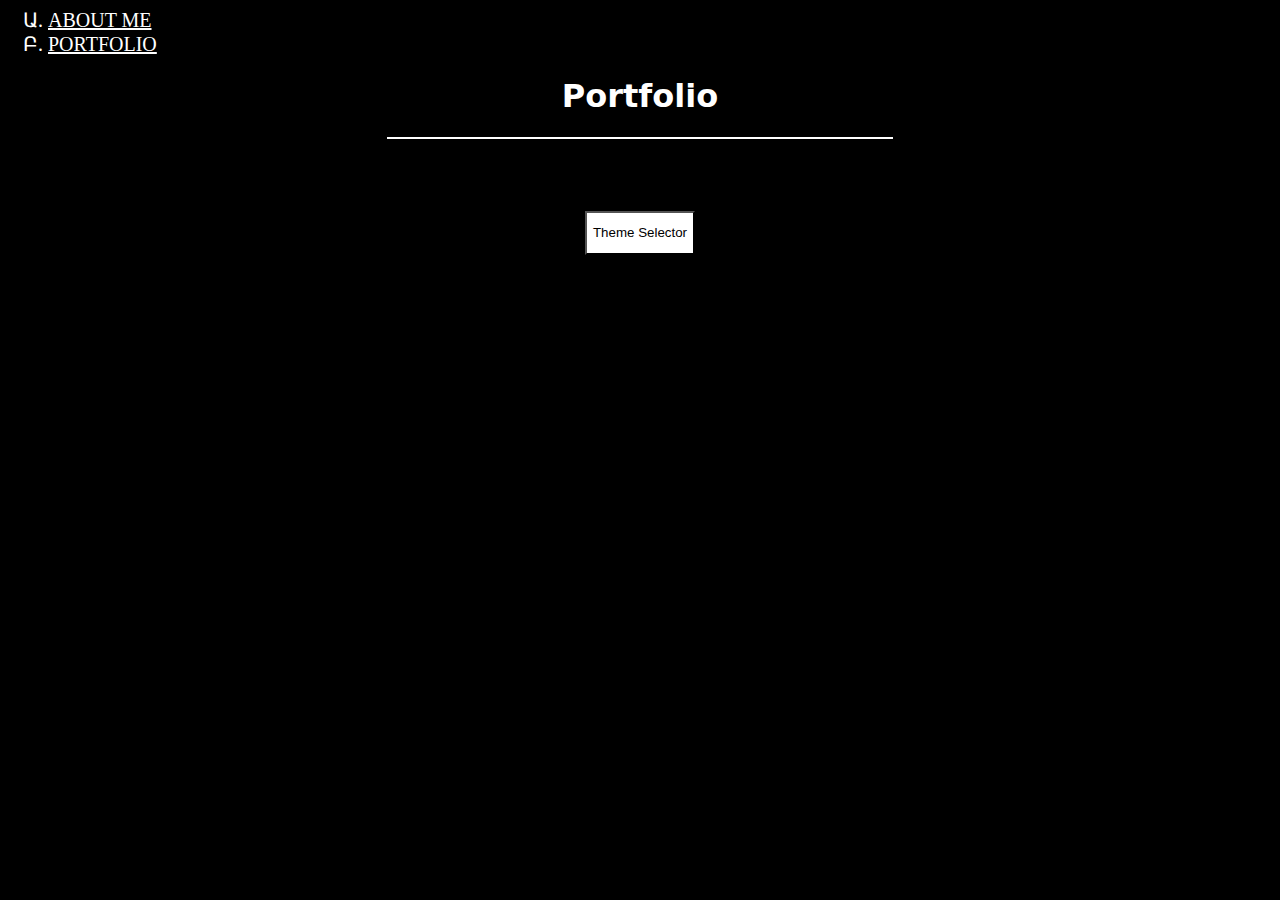
==== portfolio.html @ f8081e95 "major edits" ====
<html lang = "en">

<!DOCTYPE html>

<html>

<head>
    <meta charset="utf-8"</meta>
<!--Title Page -->
<title>Miles' Bio</title>

<link rel="stylesheet" href="styles.css">
</head>


<body>
<!--Nav Bar -->
    <nav class="navbar">
        <ul>
            <a href="index.html"><li>ABOUT ME</li></a>
            <a href="portfolio.html"><li>PORTFOLIO</li></a>
            
          
        </ul>
    </nav>

<!--Bio -->
<div id = "bio">
<h1>
    Portfolio
</h1>
<p id="theme"></p>
</div>
<br>
<!--Interests -->

<br>
<br>
<br>
<!--Button and Script Link -->
<button id="themeButton">Theme Selector</button>
<script src="script.js"></script>
</body>

</html>
---- styles.css ----
/*background color and text color*/
body{
    color : white;
    background-color: black;
}
img{
    display:inline-block;
}
/*css for header sections*/
#bio,#interests,#spotify,#youtube{
    margin:auto;
    width:40%;
    padding:0px;
}
/*header styles*/
h1{
    text-align: center;
    font-family:system-ui, -apple-system, BlinkMacSystemFont, 'Segoe UI', Roboto, Oxygen, Ubuntu, Cantarell, 'Open Sans', 'Helvetica Neue', sans-serif;
}
/*header 2 styles*/
h2{
    text-align: center;
    font-family: monospace;
    font-size: 30px;
}
#aboutp{
    width: 777px;
}

/*changes bullet-point style for unordered list */
.navbar ul {
    list-style-type:armenian;
    
  }
  /*null code */
a{
    color: #ffffff;
    transition: color .3s ease-in-out, box-shadow .3s ease-in-out;
  }
  /*link visit */
  a:visited{
      color:inherit;
  }
  /*link hover styling */
  a:hover,button:hover{
      cursor:grab;
      color: rgb(7, 255, 118);
  }
  /*paragraph and other links styling */
p,.font{
    text-align: center;
    font-family: 'Trebuchet MS', 'Lucida Sans Unicode', 'Lucida Grande', 'Lucida Sans', Arial, sans-serif;
    font-size: 20px;
    height:fit-content;
    margin:auto;
    border:1px solid white;
    
}
/*list font sizing */
li, ul{
    font-size:20px;

}
/*javascript theme button */
.change-theme{
    background-color: #ffffff;
    color: #000000; 
    cursor:no-drop;
    user-select: none;

}
/*javascript theme button */
.change-theme h1, .change-theme h2, .change-theme ul, .change-theme p {
    color: #000000;
    border-color: black;
}
/*embed styling*/
iframe{
    display: block;
    margin-left: auto;
    margin-right: auto;
}
/*button styling*/
button{
    margin-left:auto;
    margin-right: auto;
    display:block;
    background-color: white;
    height:5%;
}
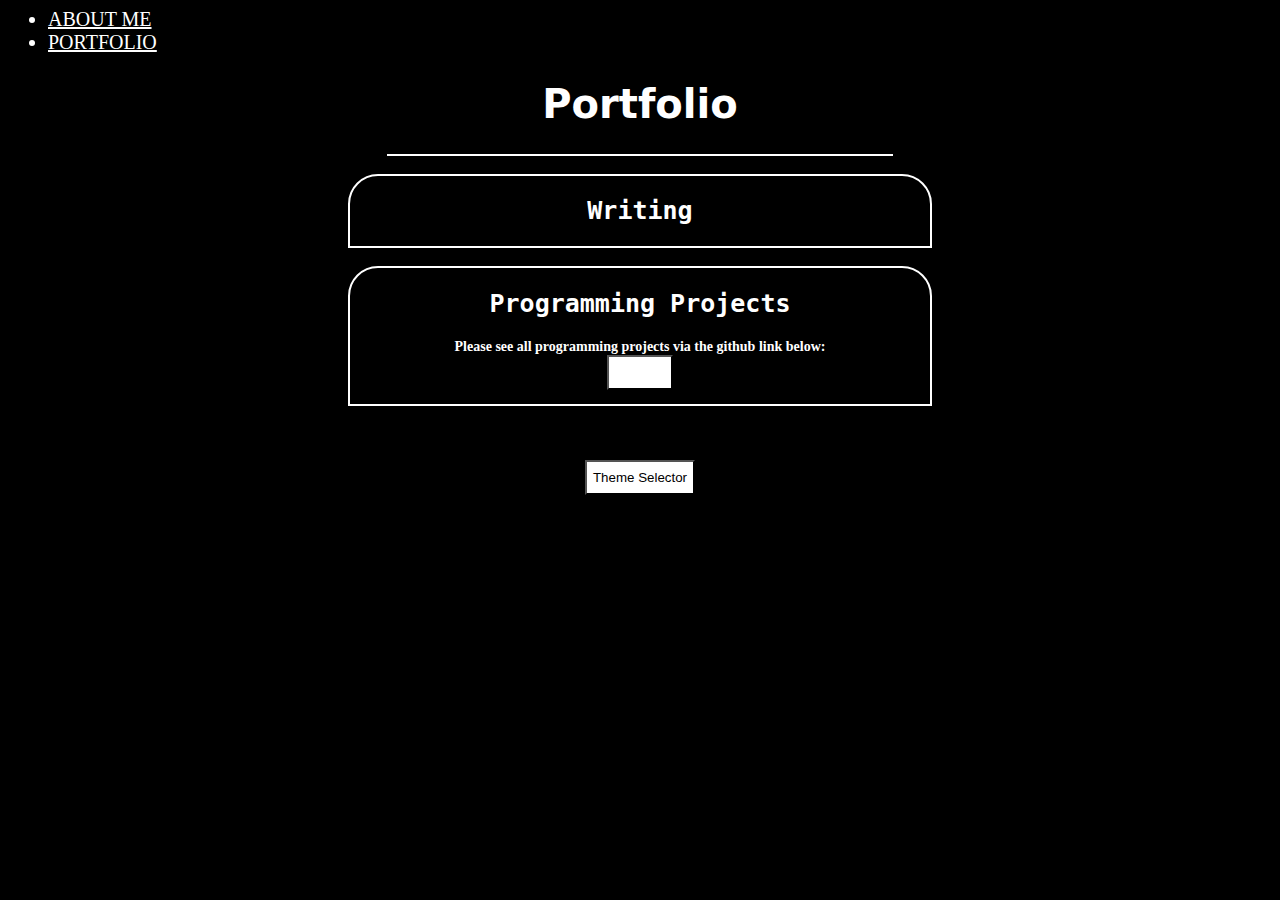
==== commit 36cd645d: "content change" ====
--- a/portfolio.html
+++ b/portfolio.html
@@ -32,7 +32,13 @@
 <p id="theme"></p>
 </div>
 <br>
-<!--Interests -->
+<div id="container"><h2>Writing</h2></div>
+<br>
+<div id="container"><h2>Programming Projects</h2>
+<h3>Please see all programming projects via the github link below:
+    <button><a href="https://github.com/xzetra" target="_blank">GITHUB</button>
+</h3></div>
+
 
 <br>
 <br>
--- a/styles.css
+++ b/styles.css
@@ -14,6 +14,7 @@
 }
 /*header styles*/
 h1{
+    font-size:40px;
     text-align: center;
     font-family:system-ui, -apple-system, BlinkMacSystemFont, 'Segoe UI', Roboto, Oxygen, Ubuntu, Cantarell, 'Open Sans', 'Helvetica Neue', sans-serif;
 }
@@ -21,15 +22,26 @@
 h2{
     text-align: center;
     font-family: monospace;
-    font-size: 30px;
+    font-size: 25px;
+}
+h3{
+    text-align: center;
+    font-size: 14px;
+
 }
 #aboutp{
     width: 777px;
 }
-
+#container{
+    border: 2px solid;
+    border-top-left-radius: 30px;
+    border-top-right-radius: 30px;
+    width:580px;
+    margin: auto;
+}
 /*changes bullet-point style for unordered list */
 .navbar ul {
-    list-style-type:armenian;
+    list-style-type:disc;
     
   }
   /*null code */
@@ -82,9 +94,10 @@
 }
 /*button styling*/
 button{
+    font-family:'Lucida Sans', 'Lucida Sans Regular', 'Lucida Grande', 'Lucida Sans Unicode', Geneva, Verdana, sans-serif;
     margin-left:auto;
     margin-right: auto;
     display:block;
     background-color: white;
-    height:5%;
+    height:4%;
 }
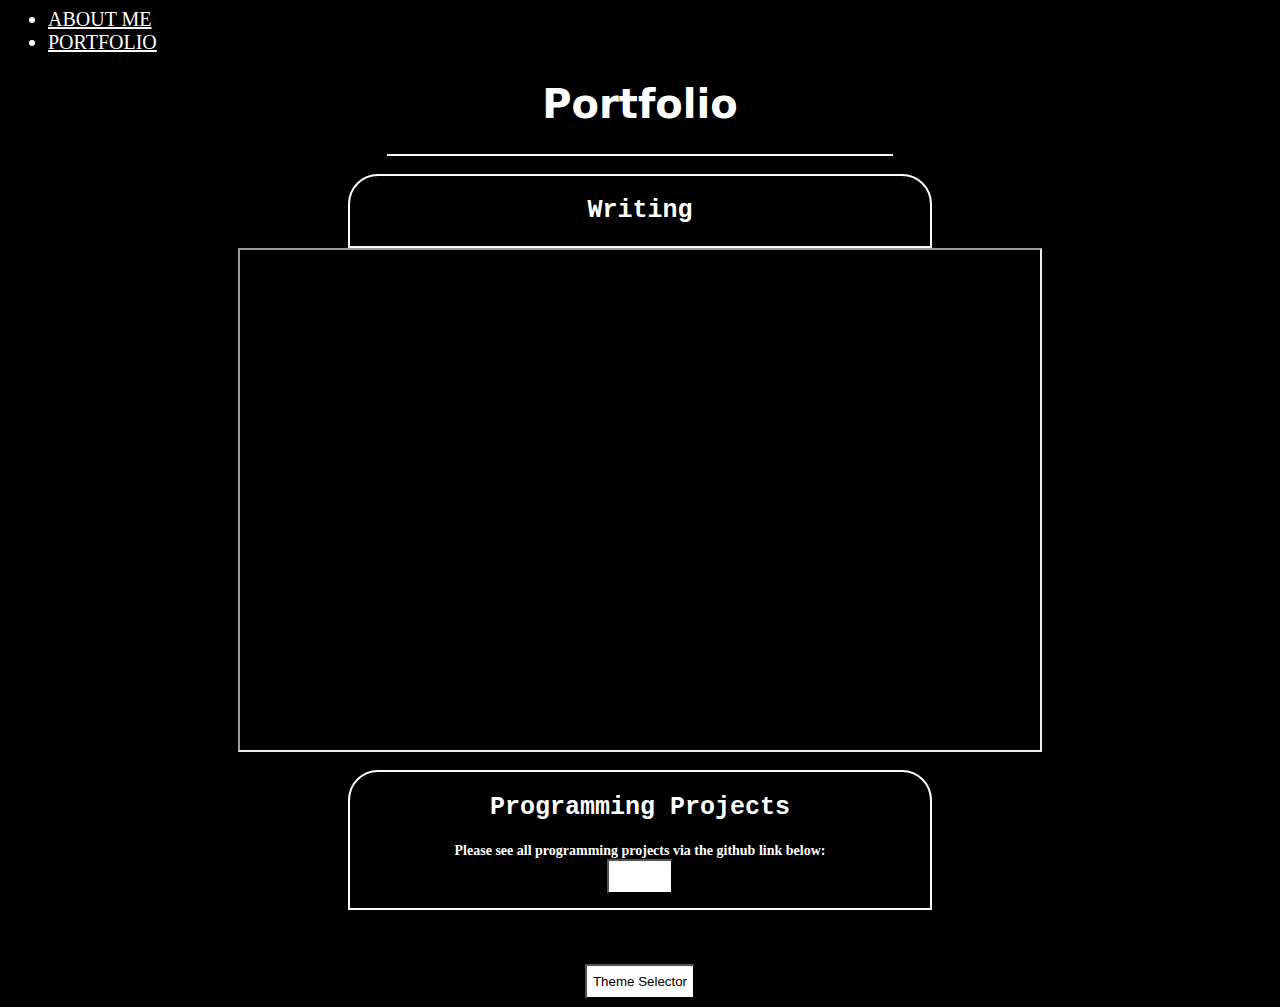
==== commit e2741334: "writing sample" ====
--- a/portfolio.html
+++ b/portfolio.html
@@ -33,10 +33,15 @@
 </div>
 <br>
 <div id="container"><h2>Writing</h2></div>
+<iframe class="pdf" 
+                src=
+"pdf/Kahua Support Document Writing Sample - Miles Otunla.pdf"
+            width="800" height="500">
+        </iframe>
 <br>
 <div id="container"><h2>Programming Projects</h2>
 <h3>Please see all programming projects via the github link below:
-    <button><a href="https://github.com/xzetra" target="_blank">GITHUB</button>
+    <button><a href="https://github.com/xzetra" target="_blank">GITHUB</a></button>
 </h3></div>
 
 
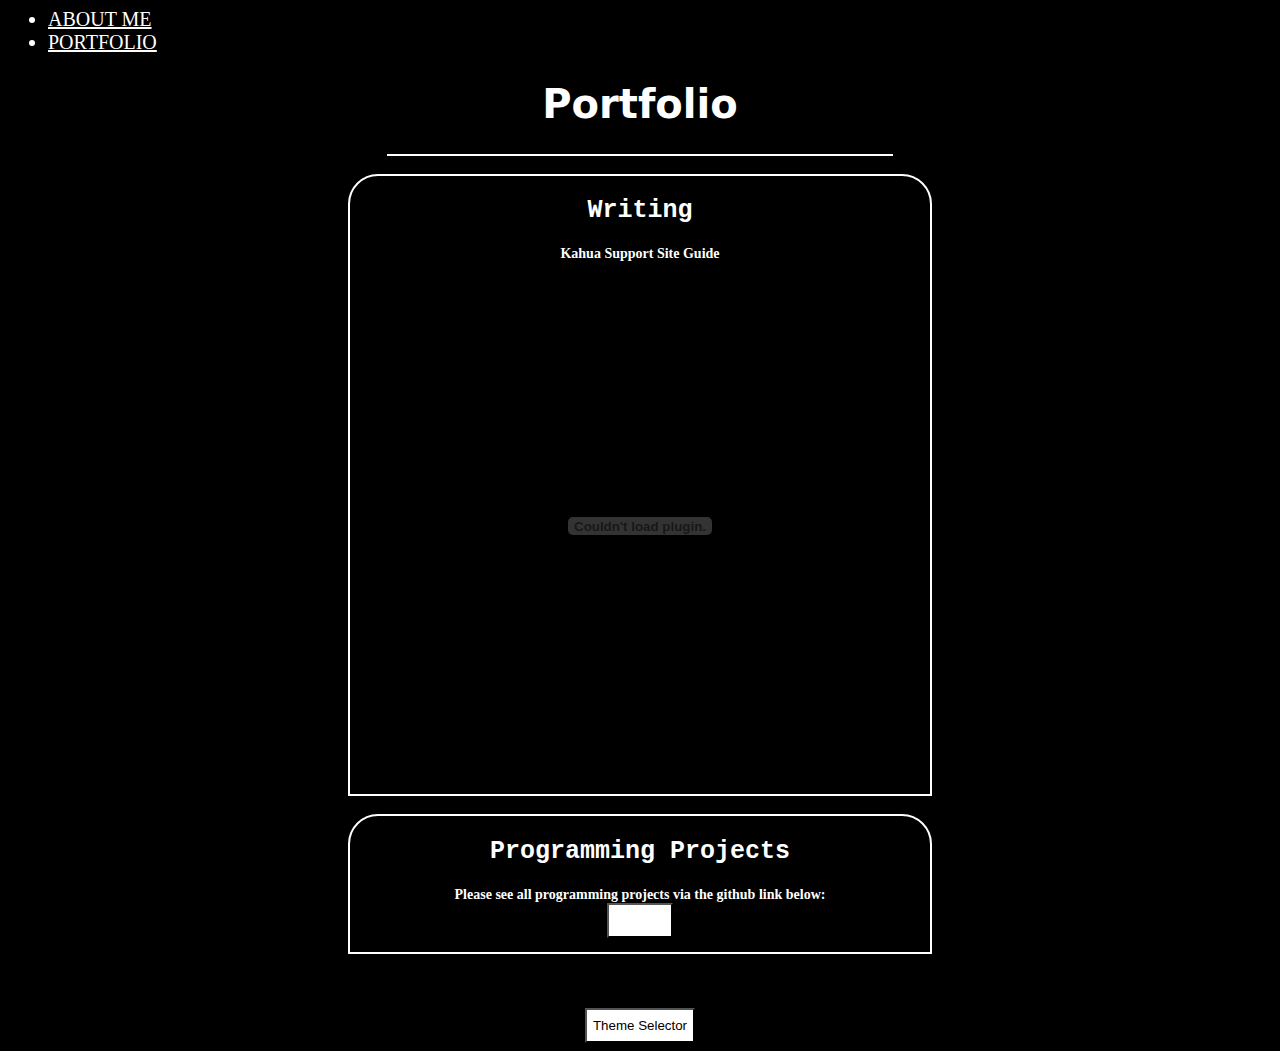
==== commit c19aa223: "writing sampled added" ====
--- a/portfolio.html
+++ b/portfolio.html
@@ -32,12 +32,13 @@
 <p id="theme"></p>
 </div>
 <br>
-<div id="container"><h2>Writing</h2></div>
-<iframe class="pdf" 
-                src=
-"pdf/Kahua Support Document Writing Sample - Miles Otunla.pdf"
-            width="800" height="500">
-        </iframe>
+<div id="container">
+    <h2>Writing</h2>
+    <h3>Kahua Support Site Guide </h3>
+    <embed src="pdf/kahua_guide.pdf" type="application/pdf" width="580" height="500">
+    <br>
+<br></div>
+
 <br>
 <div id="container"><h2>Programming Projects</h2>
 <h3>Please see all programming projects via the github link below:
--- a/styles.css
+++ b/styles.css
@@ -44,6 +44,9 @@
     list-style-type:disc;
     
   }
+embed{
+    margin:auto;
+}
   /*null code */
 a{
     color: #ffffff;
